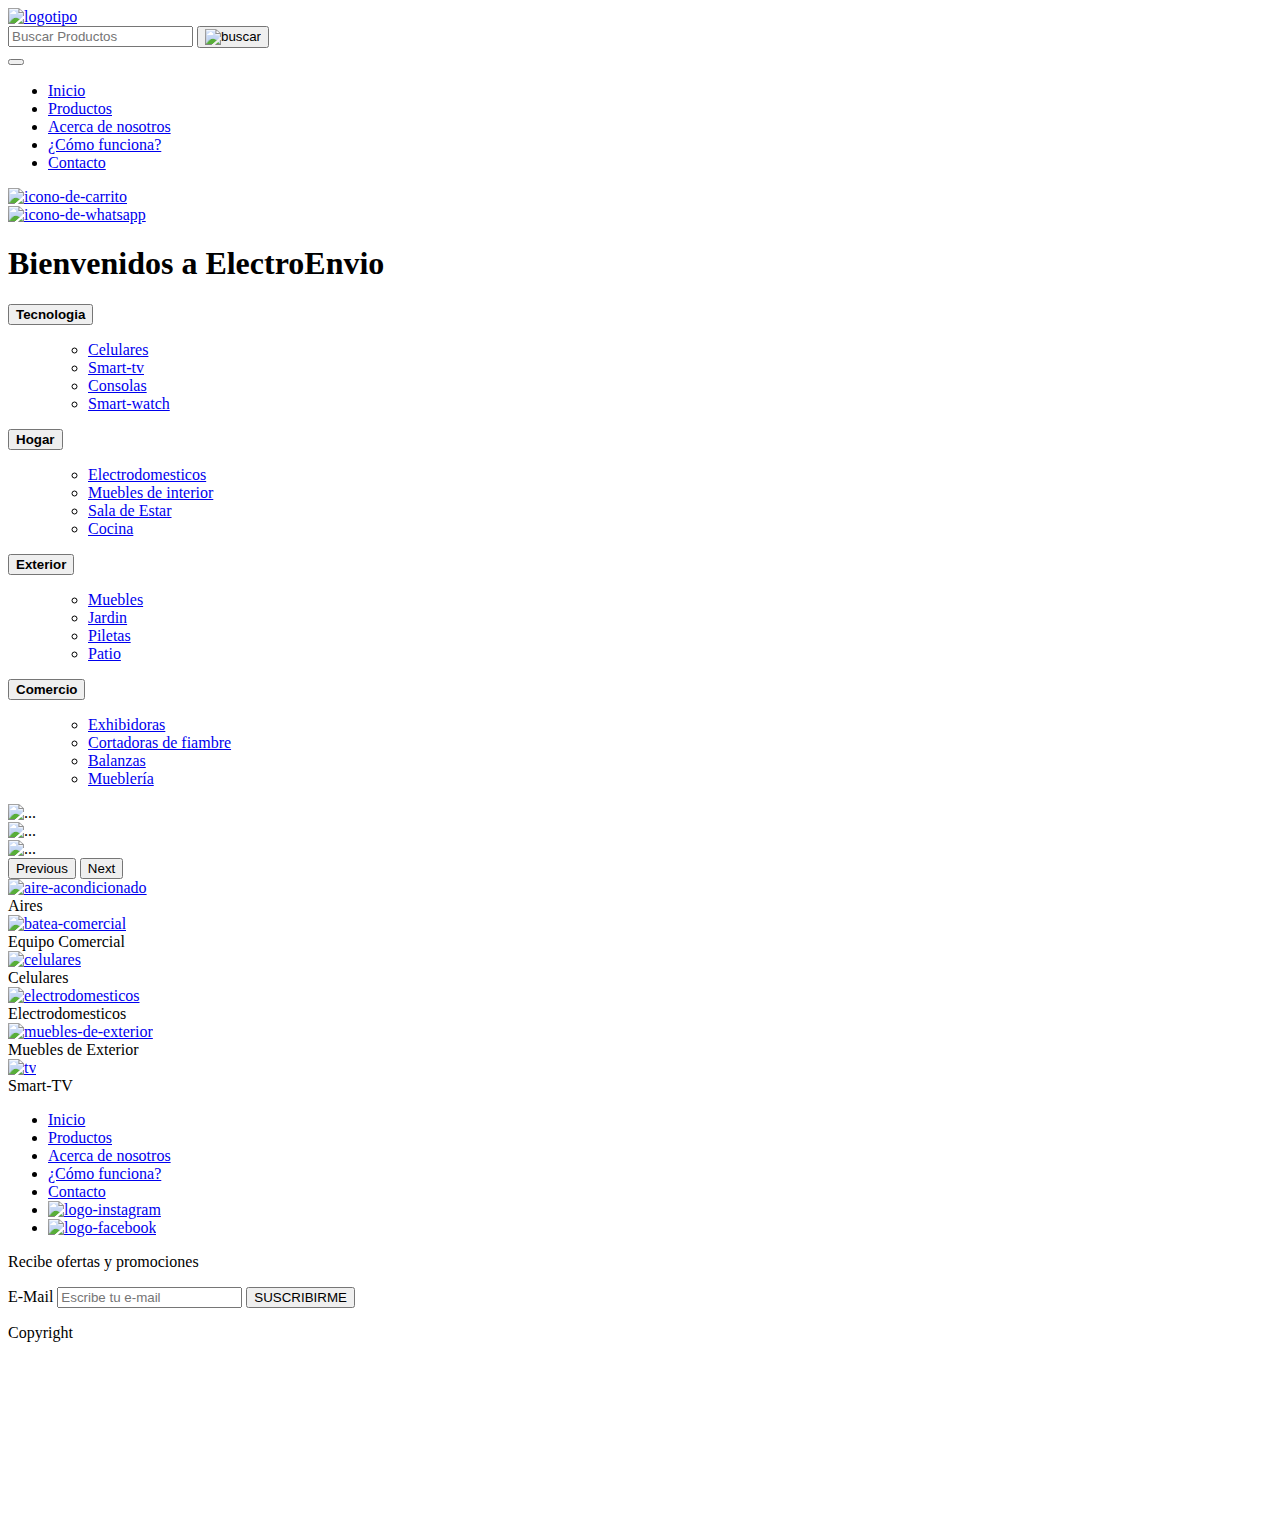
==== index.html @ d1901193 "corregi los titulos" ====
<!DOCTYPE html>
<html lang="es">

<head>
  <meta charset="UTF-8">
  <meta name="viewport" content="width=device-width, initial-scale=1.0">
  <title>ElectroEnvio</title>
  <link rel="icon" href="./imagenes/logo.png">
  <link href="https://cdn.jsdelivr.net/npm/bootstrap@5.3.2/dist/css/bootstrap.min.css" rel="stylesheet"
    integrity="sha384-T3c6CoIi6uLrA9TneNEoa7RxnatzjcDSCmG1MXxSR1GAsXEV/Dwwykc2MPK8M2HN" crossorigin="anonymous">
  <link rel="stylesheet" href="./css/estilo.css">
  <link rel="preconnect" href="https://fonts.googleapis.com">
  <link rel="preconnect" href="https://fonts.gstatic.com" crossorigin>
  <link href="https://fonts.googleapis.com/css2?family=Handlee&family=Shantell+Sans:wght@300&display=swap"
    rel="stylesheet">
  <link rel="preconnect" href="https://fonts.gstatic.com" crossorigin>
  <link href="https://fonts.googleapis.com/css2?family=Dela+Gothic+One&display=swap" rel="stylesheet">
</head>

<body>

  <header>
    <div class="container-fluid m-0 p-0">
      <div class="row">
        <div class="col-lg-2 col-md-12 m-0 p-0 ">
          <a class="logo text-center " href="../index.html">
            <div> <img src="../imagenes/logo.png" alt="logotipo">
            </div>
          </a>
        </div>
        <div class="col-lg-8 col-md-12 m-0 p-0  ">
          <form class="d-flex m-3 bg-light buscador" role="search">
            <input class="form-control " type="search" placeholder="Buscar Productos" aria-label="Search">
            <button class="btn  lupa" type="submit"><img src="./imagenes/lupa.png" alt="buscar"></button>
          </form>
          <nav class="navbar  navbar-expand-md ">
            <button class="navbar-toggler bg-light mx-auto " type="button" data-bs-toggle="collapse"
              data-bs-target="#navbarNav" aria-controls="navbarNav" aria-expanded="false"
              aria-label="Toggle navigation">
              <span class="navbar-toggler-icon"></span>
            </button>
            <div class="collapse  navbar-collapse " id="navbarNav">
              <ul class="navbar-nav mx-auto menu  ">
                <li class="nav-item">
                  <a class="nav-link active" aria-current="page" href="index.html">Inicio</a>
                </li>
                <li class="nav-item">
                  <a class="nav-link" href="./pages/productos.html">Productos</a>
                </li>
                <li class="nav-item">
                  <a class="nav-link" href="./pages/acercadenosotros.html">Acerca de nosotros</a>
                </li>
                <li class="nav-item">
                  <a class="nav-link " href="./pages/comofunciona.html">¿Cómo funciona?</a>
                </li>
                <li class="nav-item">
                  <a class="nav-link " href="./pages/contacto.html">Contacto</a>
                </li>
              </ul>
            </div>
          </nav>
        </div>
        <div class="col-lg-2 col-md-12  m-10 p-0 seccion3  ">
          <div class="cart ">
            <a href="#">
              <img src="./imagenes/carrito.png" alt="icono-de-carrito">
            </a>
          </div>
          <div class="contacto"><a aria-label="Chat on WhatsApp" href="https://wa.me/1124693551">
              <img alt="icono-de-whatsapp" src="./imagenes/WhatsAppButton.png" />
            </a>
          </div>
        </div>

      </div>
    </div>


    </div>


  </header>

  <main>

    <h1 class="text-center">Bienvenidos a ElectroEnvio</h1>
    <section class="container-fluid ">
      <div class="row sombra">
        <aside class="col-lg-2 col-md-12  order-2 order-lg-1 border aside">
          <div class="dropdown-center text-center  ">
            <button class="btn menuLateral dropdown-toggle" type="button" data-bs-toggle="dropdown"
              aria-expanded="false">
              <b>Tecnologia</b>
            </button>

            <ul class="dropdown-menu ">
              <ul class="nav flex-column  ">
                <li class="nav-item mx-auto ">
                  <a class="nav-link" href="#">Celulares</a>
                </li>
                <li class="nav-item mx-auto">
                  <a class="nav-link" href="#">Smart-tv</a>
                </li>
                <li class="nav-item mx-auto">
                  <a class="nav-link" href="#">Consolas</a>
                </li>
                <li class="nav-item mx-auto">
                  <a class="nav-link " href="#">Smart-watch</a>
                </li>
              </ul>
            </ul>

          </div>
          <div class="dropdown-center text-center  ">
            <button class="btn dropdown-toggle" type="button" data-bs-toggle="dropdown" aria-expanded="false">
              <b>Hogar</b>
            </button>

            <ul class="dropdown-menu ">
              <ul class="nav flex-column  ">
                <li class="nav-item mx-auto ">
                  <a class="nav-link" href="#">Electrodomesticos</a>
                </li>
                <li class="nav-item mx-auto">
                  <a class="nav-link" href="#">Muebles de interior</a>
                </li>
                <li class="nav-item mx-auto">
                  <a class="nav-link" href="#">Sala de Estar</a>
                </li>
                <li class="nav-item mx-auto">
                  <a class="nav-link " href="#">Cocina</a>
                </li>
              </ul>
            </ul>

          </div>
          <div class="dropdown-center text-center  ">
            <button class="btn dropdown-toggle" type="button" data-bs-toggle="dropdown" aria-expanded="false">
              <b>Exterior</b>
            </button>

            <ul class="dropdown-menu ">
              <ul class="nav flex-column  ">
                <li class="nav-item mx-auto ">
                  <a class="nav-link" href="#">Muebles</a>
                </li>
                <li class="nav-item mx-auto">
                  <a class="nav-link" href="#">Jardin</a>
                </li>
                <li class="nav-item mx-auto">
                  <a class="nav-link" href="#">Piletas</a>
                </li>
                <li class="nav-item mx-auto">
                  <a class="nav-link " href="#">Patio</a>
                </li>
              </ul>
            </ul>

          </div>
          <div class="dropdown-center text-center  ">
            <button class="btn dropdown-toggle" type="button" data-bs-toggle="dropdown" aria-expanded="false">
              <b>Comercio</b>
            </button>

            <ul class="dropdown-menu ">
              <ul class="nav flex-column  ">
                <li class="nav-item mx-auto ">
                  <a class="nav-link" href="#">Exhibidoras</a>
                </li>
                <li class="nav-item mx-auto">
                  <a class="nav-link" href="#">Cortadoras de fiambre</a>
                </li>
                <li class="nav-item mx-auto">
                  <a class="nav-link" href="#">Balanzas</a>
                </li>
                <li class="nav-item mx-auto">
                  <a class="nav-link " href="#">Mueblería</a>
                </li>
              </ul>
            </ul>

          </div>
        </aside>
        <div class="col-lg-10 col-md-12 order-1 order-lg-2 carrusel ">
          <div id="carouselExampleAutoplaying" class="carousel slide" data-bs-ride="carousel">
            <div class="carousel-inner">
              <div class="carousel-item active">
                <img src="./imagenes/portada-celulares.jpg" class="d-block w-100" alt="...">
              </div>
              <div class="carousel-item">
                <img src="./imagenes/portada-aires.jpg" class="d-block w-100" alt="...">
              </div>
              <div class="carousel-item">
                <img src="./imagenes/portada-smart.jpg" class="d-block w-100" alt="...">
              </div>
            </div>
            <button class="carousel-control-prev" type="button" data-bs-target="#carouselExampleAutoplaying"
              data-bs-slide="prev">
              <span class="carousel-control-prev-icon" aria-hidden="true"></span>
              <span class="visually-hidden">Previous</span>
            </button>
            <button class="carousel-control-next" type="button" data-bs-target="#carouselExampleAutoplaying"
              data-bs-slide="next">
              <span class="carousel-control-next-icon" aria-hidden="true"></span>
              <span class="visually-hidden">Next</span>
            </button>
          </div>

        </div>


      </div>

    </section>
    <section class="galeria text-center">
      <div class="row">
        <div class="col-lg-2 col-md-3 col-6 mb-4">
          <a href="#">
            <img src="./imagenes/aire-acondicionado.jpg" alt="aire-acondicionado" class="img-fluid w-100">
          </a>
          <div class="titulo">Aires</div>
        </div>
        <div class="col-lg-2 col-md-3 col-6 mb-4">
          <a href="#">
            <img src="./imagenes/batea-comercial.png" alt="batea-comercial" class="img-fluid w-100 ">
          </a>
          <div class="titulo">Equipo Comercial</div>
        </div>
        <div class="col-lg-2 col-md-3 col-6 mb-4">
          <a href="#">
            <img src="./imagenes/celulares.avif" alt="celulares" class="img-fluid w-100">
          </a>
          <div class="titulo">Celulares</div>
        </div>
        <div class="col-lg-2 col-md-3 col-6 mb-4">
          <a href="#">
            <img src="./imagenes/electrodomesticos.jpg" alt="electrodomesticos" class="img-fluid w-100">
          </a>
          <div class="titulo">Electrodomesticos</div>
        </div>
        <div class="col-lg-2 col-md-3 col-6 mb-4">
          <a href="#">
            <img src="./imagenes/muebles-de-exterior.jpg" alt="muebles-de-exterior" class="img-fluid w-100">
          </a>
          <div class="titulo">Muebles de Exterior</div>
        </div>
        <div class="col-lg-2 col-md-3 col-6 mb-4">
          <a href="#">
            <img src="./imagenes/tv.webp" alt="tv" class="img-fluid w-100">
          </a>
          <div class="titulo">Smart-TV</div>
        </div>
      </div>
    </section>


  </main>

  <footer>

    <div class="containerFooter ">
      <div class="navegacion">
        <ul class="menufooter">
          <li> <a href="index.html"> Inicio </a></li>
          <li> <a href="./pages/productos.html"> Productos</a></li>
          <li> <a href="./pages/acercadenosotros.html">Acerca de nosotros</a> </li>
          <li> <a href="./pages/comofunciona.html">¿Cómo funciona?</a> </li>
          <li> <a href="./pages/contacto.html"> Contacto </a> </li>
          <li> <a href="https://www.instagram.com/"> <img src="./imagenes/logo-instagram.png" alt="logo-instagram"></a>
          </li>
          <li> <a href="https://www.facebook.com/"> <img src="./imagenes/logo-facebook.png" alt="logo-facebook"></a>
          </li>
        </ul>
      </div>
      <div class="suscripcion">
        <div>
          <p>Recibe ofertas y promociones</p>
        </div>
        <form>
          <label for="mail"> E-Mail </label>
          <input class="emailcampo" type="email" placeholder="Escribe tu e-mail" name="mail" required>
          <input class="button botonFooter " type="submit" value="SUSCRIBIRME">
        </form>
      </div>

      <div class="copyright">
        <p>Copyright</p>
      </div>
      <div class="maps">
        <iframe
          src="https://www.google.com/maps/embed?pb=!1m14!1m12!1m3!1d13143.93430055281!2d-58.5429665!3d-34.55397125!2m3!1f0!2f0!3f0!3m2!1i1024!2i768!4f13.1!5e0!3m2!1ses!2sar!4v1698622508140!5m2!1ses!2sar"
          style="border:0;" allowfullscreen="" loading="lazy" referrerpolicy="no-referrer-when-downgrade"></iframe>
      </div>
    </div>

  </footer>
  <script src="https://cdn.jsdelivr.net/npm/bootstrap@5.3.2/dist/js/bootstrap.bundle.min.js"
    integrity="sha384-C6RzsynM9kWDrMNeT87bh95OGNyZPhcTNXj1NW7RuBCsyN/o0jlpcV8Qyq46cDfL"
    crossorigin="anonymous"></script>



</body>


</html>
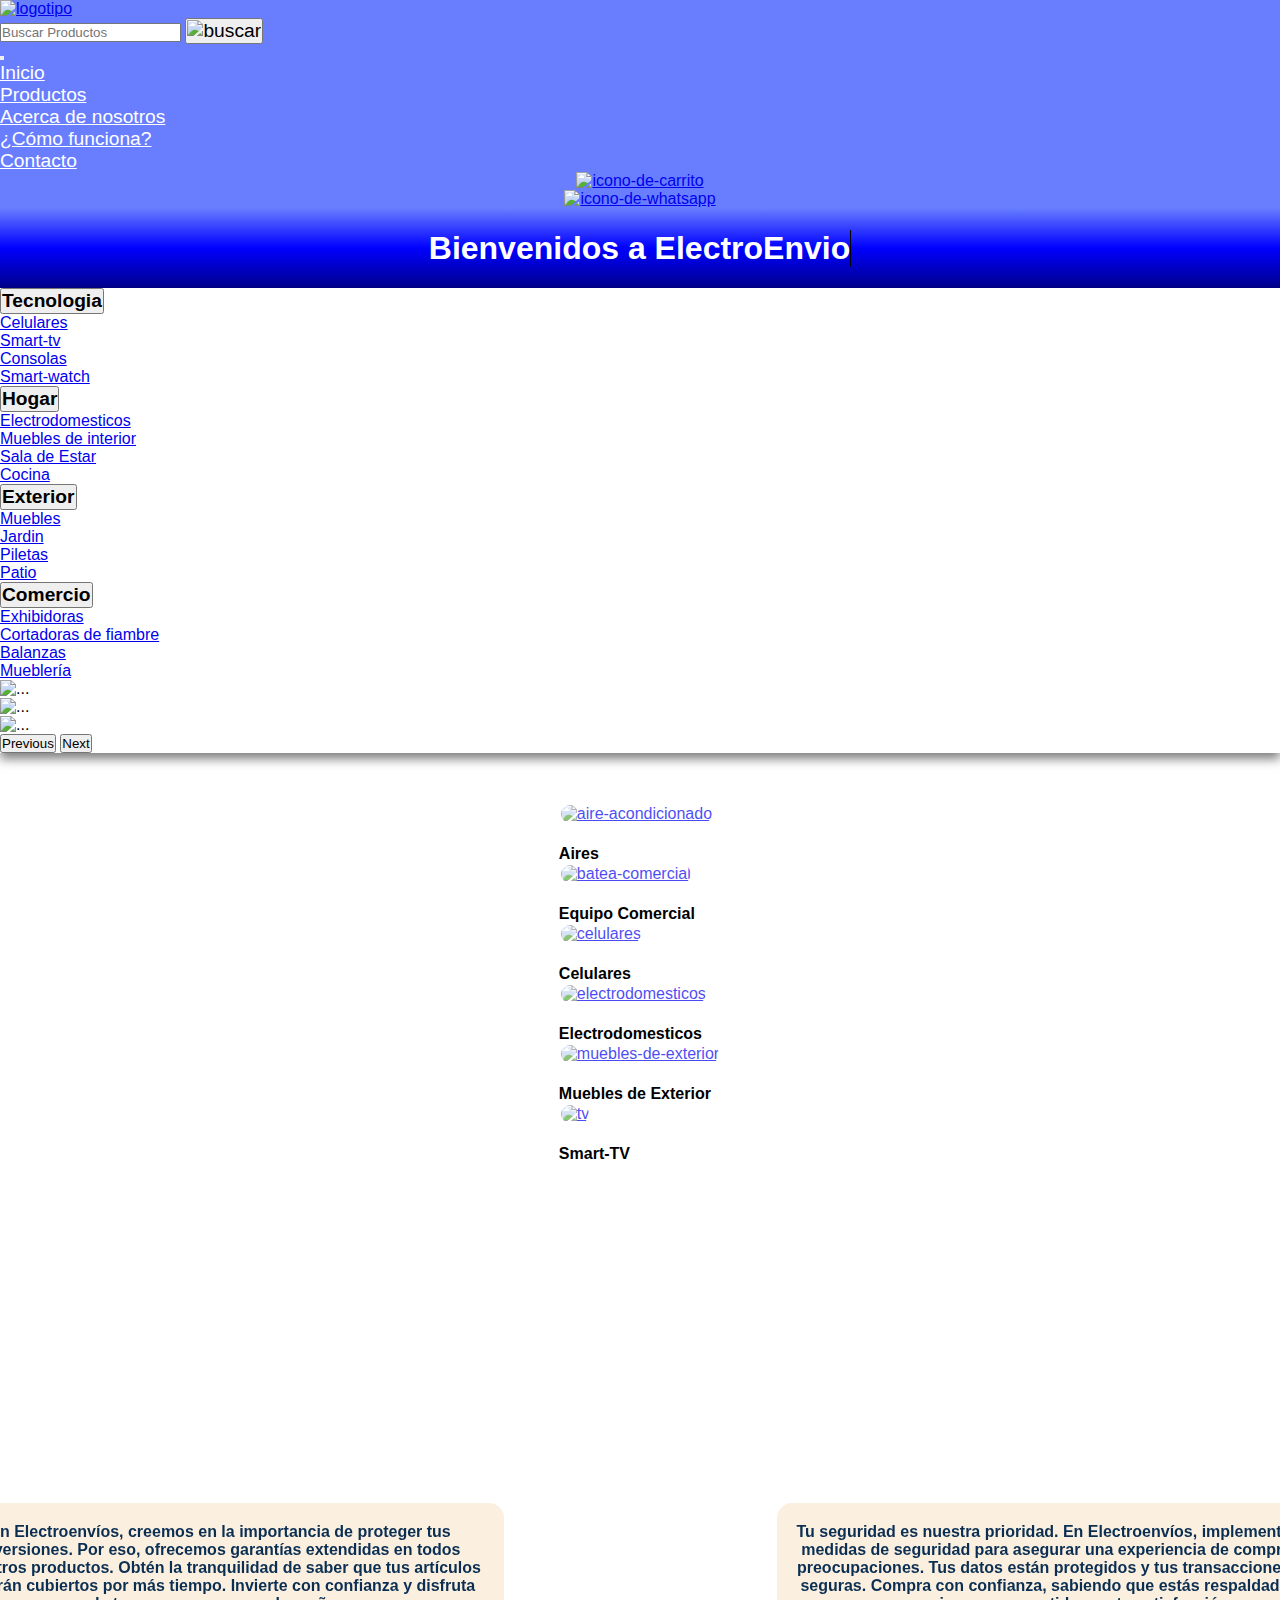
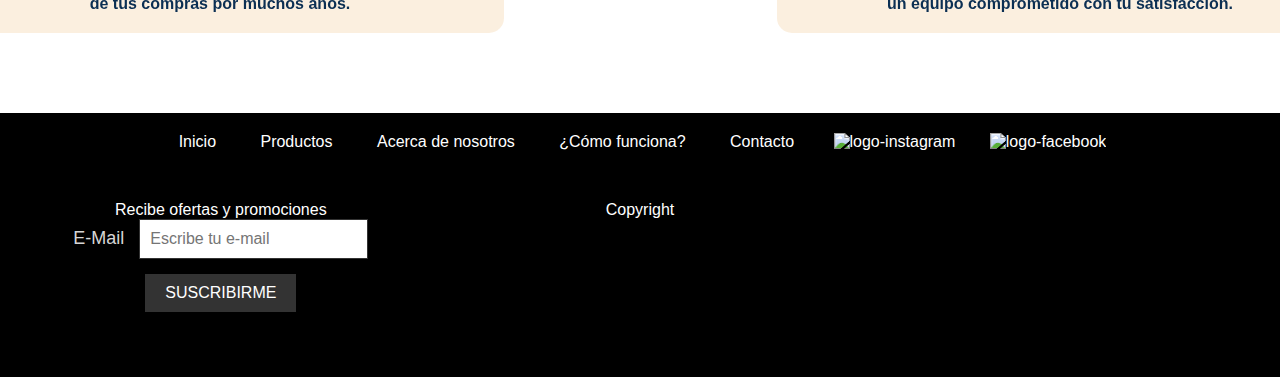
==== commit f4fe5ffb: "Agrego animaciones, transiciones, y gradientes" ====
--- a/index.html
+++ b/index.html
@@ -8,13 +8,15 @@
   <link rel="icon" href="./imagenes/logo.png">
   <link href="https://cdn.jsdelivr.net/npm/bootstrap@5.3.2/dist/css/bootstrap.min.css" rel="stylesheet"
     integrity="sha384-T3c6CoIi6uLrA9TneNEoa7RxnatzjcDSCmG1MXxSR1GAsXEV/Dwwykc2MPK8M2HN" crossorigin="anonymous">
-  <link rel="stylesheet" href="./css/estilo.css">
   <link rel="preconnect" href="https://fonts.googleapis.com">
   <link rel="preconnect" href="https://fonts.gstatic.com" crossorigin>
   <link href="https://fonts.googleapis.com/css2?family=Handlee&family=Shantell+Sans:wght@300&display=swap"
     rel="stylesheet">
   <link rel="preconnect" href="https://fonts.gstatic.com" crossorigin>
   <link href="https://fonts.googleapis.com/css2?family=Dela+Gothic+One&display=swap" rel="stylesheet">
+  <link rel="stylesheet" href="https://cdnjs.cloudflare.com/ajax/libs/animate.css/4.1.1/animate.min.css">
+  <link href="https://unpkg.com/aos@2.3.1/dist/aos.css" rel="stylesheet">
+  <link rel="stylesheet" href="./css/estilo.css">
 </head>
 
 <body>
@@ -24,7 +26,7 @@
       <div class="row">
         <div class="col-lg-2 col-md-12 m-0 p-0 ">
           <a class="logo text-center " href="../index.html">
-            <div> <img src="../imagenes/logo.png" alt="logotipo">
+            <div> <img class="animate__animated animate__lightSpeedInLeft " src="./imagenes/logo.png" alt="logotipo">
             </div>
           </a>
         </div>
@@ -67,7 +69,8 @@
             </a>
           </div>
           <div class="contacto"><a aria-label="Chat on WhatsApp" href="https://wa.me/1124693551">
-              <img alt="icono-de-whatsapp" src="./imagenes/WhatsAppButton.png" />
+              <img class="animate__animated animate__shakeX" alt="icono-de-whatsapp"
+                src="./imagenes/WhatsAppButton.png" />
             </a>
           </div>
         </div>
@@ -82,14 +85,14 @@
   </header>
 
   <main>
-
-    <h1 class="text-center">Bienvenidos a ElectroEnvio</h1>
+    <div class=" titulo-h1 text-center">
+      <h1  id="texto-tipeado">Bienvenidos a ElectroEnvio</h1>
+    </div>
     <section class="container-fluid ">
-      <div class="row sombra">
-        <aside class="col-lg-2 col-md-12  order-2 order-lg-1 border aside">
+      <div class="row sombraCaja">
+        <aside class="col-lg-2 col-md-12  order-2 order-lg-1 border ">
           <div class="dropdown-center text-center  ">
-            <button class="btn menuLateral dropdown-toggle" type="button" data-bs-toggle="dropdown"
-              aria-expanded="false">
+            <button class="btn  dropdown-toggle" type="button" data-bs-toggle="dropdown" aria-expanded="false">
               <b>Tecnologia</b>
             </button>
 
@@ -181,7 +184,7 @@
 
           </div>
         </aside>
-        <div class="col-lg-10 col-md-12 order-1 order-lg-2 carrusel ">
+        <div class="col-lg-10 col-md-12 order-1 order-lg-2 ">
           <div id="carouselExampleAutoplaying" class="carousel slide" data-bs-ride="carousel">
             <div class="carousel-inner">
               <div class="carousel-item active">
@@ -253,6 +256,46 @@
       </div>
     </section>
 
+    <section class="image-section">
+      <div class="image-box box1"  data-aos="flip-left" data-aos-easing="ease-out-cubic" data-aos-duration="2000">
+        <div class="cajaTexto" > 
+          <p>
+            Comprar productos online nunca fue tan fácil. Nuestra plataforma te brinda la comodidad de explorar y
+            adquirir
+            lo que necesitas desde la comodidad de tu hogar. Olvídate de largas filas y horarios ajustados. ¡Haz clic y
+            recibe tus productos en la puerta de tu casa!</p>
+        </div>
+      </div>
+      <div class="image-box box2" data-aos="flip-right" data-aos-easing="ease-out-cubic" data-aos-duration="2500">
+        <div class="cajaTexto">
+          <p>En Electroenvíos, nos enorgullece ofrecer productos de la más alta calidad en tecnología, hogar y
+            electrónicos. Desde dispositivos tecnológicos innovadores hasta electrodomésticos para el hogar,
+            garantizamos
+            excelencia en cada compra. Descubre la diferencia de Electroenvíos.</p>
+        </div>
+      </div>
+      <div class="image-box box3" data-aos="fade-right" data-aos-duration="3000" >
+        <div class="cajaTexto">
+          <p>En Electroenvíos, creemos en la importancia de proteger tus inversiones. Por eso, ofrecemos garantías
+            extendidas en todos nuestros productos. Obtén la tranquilidad de saber que tus artículos estarán cubiertos
+            por
+            más tiempo. Invierte con confianza y disfruta de tus compras por muchos años.</p>
+        </div>
+      </div>
+      <div class="image-box box4" data-aos="fade-left" data-aos-duration="3000">
+        <div class="cajaTexto">
+          <p>Tu seguridad es nuestra prioridad. En Electroenvíos, implementamos medidas de seguridad para asegurar una
+            experiencia de compra sin preocupaciones. Tus datos están protegidos y tus transacciones son seguras. Compra
+            con confianza, sabiendo que estás respaldado por un equipo comprometido con tu satisfacción.
+
+          </p>
+        </div>
+      </div>
+    </section>
+
+
+
+
 
   </main>
 
@@ -279,7 +322,7 @@
         <form>
           <label for="mail"> E-Mail </label>
           <input class="emailcampo" type="email" placeholder="Escribe tu e-mail" name="mail" required>
-          <input class="button botonFooter " type="submit" value="SUSCRIBIRME">
+          <input class="button" type="submit" value="SUSCRIBIRME">
         </form>
       </div>
 
@@ -294,9 +337,14 @@
     </div>
 
   </footer>
+  <script src="https://unpkg.com/aos@2.3.1/dist/aos.js"></script>
   <script src="https://cdn.jsdelivr.net/npm/bootstrap@5.3.2/dist/js/bootstrap.bundle.min.js"
     integrity="sha384-C6RzsynM9kWDrMNeT87bh95OGNyZPhcTNXj1NW7RuBCsyN/o0jlpcV8Qyq46cDfL"
     crossorigin="anonymous"></script>
+  <script>
+    AOS.init();
+  </script>
+
 
 
 
--- a/css/estilo.css
+++ b/css/estilo.css
@@ -0,0 +1,810 @@
+@charset "UTF-8";
+@keyframes typing {
+  from {
+    width: 0;
+  }
+  to {
+    width: 100%;
+  }
+}
+header {
+  background-color: #687EFF;
+  width: 100%;
+}
+header .logo img {
+  width: 8rem;
+}
+header .buscador {
+  border-radius: 20px;
+}
+header .buscador .lupa img {
+  width: 2rem;
+}
+header .buscador .lupa img:hover {
+  opacity: 0.5;
+}
+header .menu a {
+  color: white;
+  text-align: center;
+  font-size: 1.2rem;
+  transition: all 1s;
+}
+header .menu a:hover {
+  font-size: 1.3rem;
+  color: #252525;
+  background-color: #6ea1ff;
+  border-radius: 10px;
+}
+header .menu a:active {
+  color: #ffffff;
+  font-size: 1.3rem;
+}
+header .seccion3 {
+  align-items: center;
+  display: grid;
+  grid-template-columns: 1fr;
+  grid-template-rows: 1fr 1fr;
+  grid-auto-columns: 1fr;
+  grid-auto-flow: row;
+  grid-template-areas: "cart cart " "contacto contacto";
+}
+header .seccion3 .cart {
+  grid-area: cart;
+  justify-self: center;
+}
+header .seccion3 .cart img {
+  width: 25px;
+}
+header .seccion3 .contacto {
+  grid-area: contacto;
+  justify-self: center;
+}
+header .seccion3 .contacto img {
+  width: 8rem;
+}
+
+* {
+  margin: 0;
+  padding: 0;
+  box-sizing: border-box;
+  font-family: Arial, Helvetica, sans-serif;
+}
+
+body {
+  background-color: rgb(255, 255, 255);
+}
+
+.titulo-h1 {
+  display: flex;
+  justify-content: center;
+  align-items: center;
+  background: linear-gradient(to bottom, #687EFF, blue, darkblue);
+  height: 80px;
+}
+.titulo-h1 h1 {
+  color: rgb(255, 255, 255);
+  font-family: Verdana, Geneva, Tahoma, sans-serif, bold;
+}
+
+h2 {
+  font-family: "Dela Gothic One", cursive;
+  text-align: center;
+  font-size: 2.5rem;
+  color: #333;
+  font-weight: 100;
+}
+
+footer {
+  background-color: #000;
+  color: #fff;
+  text-align: center;
+}
+
+#texto-tipeado {
+  overflow: hidden;
+  border-right: 1px solid black;
+  white-space: nowrap;
+  margin: 0 auto;
+  animation: typing 5s steps(40) infinite;
+}
+
+.sombraCaja {
+  box-shadow: 0 6px 10px 0 rgba(0, 0, 0, 0.5);
+}
+
+/* aside*/
+.btn {
+  font-size: 1.2rem;
+}
+.btn:active {
+  font-size: 1.3rem;
+}
+
+.galeria {
+  display: flex;
+  flex-direction: row;
+  flex-wrap: nowrap;
+  justify-content: space-evenly;
+  overflow: hidden;
+  margin-top: 50px;
+}
+.galeria img {
+  width: 100x;
+  height: 100px;
+  border: 2px double rgb(255, 255, 255);
+  border-radius: 22px;
+  opacity: 0.7;
+  transition: all 1s;
+}
+.galeria img:hover {
+  width: 200px;
+  opacity: 1;
+  border-radius: 22px;
+  border: solid rgb(104, 104, 104) 2px;
+}
+.galeria .titulo {
+  font-weight: bold;
+  padding-top: 20px;
+}
+
+.image-box {
+  width: 100%;
+  height: 250px;
+  margin: 5px;
+  margin-bottom: 20px;
+}
+.image-box.box1 {
+  background-image: url("/imagenes/fondotcno1.jpeg");
+  background-size: cover;
+  background-position: center;
+  opacity: 1;
+  border-radius: 20px;
+}
+.image-box.box2 {
+  background-image: url("/imagenes/fondotcno2.jpeg");
+  background-size: cover;
+  background-position: center;
+  opacity: 1;
+  border-radius: 20px;
+}
+.image-box.box3 {
+  background-image: url("/imagenes/fondotcno3.jpeg");
+  background-size: cover;
+  background-position: center;
+  opacity: 1;
+  border-radius: 20px;
+}
+.image-box.box4 {
+  background-image: url("/imagenes/fondotcno4.jpeg");
+  background-size: cover;
+  background-position: center;
+  opacity: 1;
+  border-radius: 20px;
+}
+.image-box .cajaTexto {
+  display: flex;
+  justify-content: center;
+  align-items: center;
+  height: 100%;
+}
+.image-box .cajaTexto p {
+  background-color: rgba(250, 235, 215, 0.8);
+  text-align: center;
+  border-radius: 15px;
+  margin: 0;
+  width: 90%;
+  padding: 20px;
+  color: rgb(11, 47, 83);
+  font-family: "Arial", sans-serif;
+  font-size: 16px;
+  font-weight: bold;
+}
+@media (max-width: 767px) {
+  .image-box .cajaTexto {
+    font-size: 10px;
+    padding: 15px;
+  }
+}
+@media (min-width: 768px) and (max-width: 1023px) {
+  .image-box .cajaTexto {
+    font-size: 15px;
+    padding: 18px;
+  }
+}
+
+@media (min-width: 768px) {
+  .image-section {
+    display: flex;
+    flex-wrap: wrap;
+    justify-content: space-between;
+  }
+  .image-section .image-box {
+    width: calc(50% - 10px);
+  }
+}
+.dejanosUnComentario {
+  padding-top: 75px;
+  padding-bottom: 75px;
+  background-color: #818FB4;
+  text-align: center;
+  font-size: 20px;
+}
+.dejanosUnComentario h2 {
+  font-family: "Trebuchet MS", "Lucida Sans Unicode", "Lucida Grande", "Lucida Sans", Arial, sans-serif;
+  padding-bottom: 50px;
+  color: white;
+}
+.dejanosUnComentario .emailcampo, .dejanosUnComentario .formCampos input,
+.dejanosUnComentario .formCampos select,
+.dejanosUnComentario .formCampos textarea {
+  width: 100%;
+  box-sizing: border-box;
+  padding: 8px;
+  border: 1px solid #ccc;
+  background-color: #ffffff;
+  margin-top: 5px;
+}
+.dejanosUnComentario .buttonForm, .dejanosUnComentario .formCampos .botones input[type=submit], .dejanosUnComentario .formCampos .botones input[type=reset] {
+  width: 48%;
+  background-color: #3498db;
+  color: #ffffff;
+  padding: 8px;
+  border: none;
+  border-radius: 3px;
+  cursor: pointer;
+  transition: background-color 0.3s;
+}
+.dejanosUnComentario .buttonForm:hover, .dejanosUnComentario .formCampos .botones input[type=submit]:hover, .dejanosUnComentario .formCampos .botones input[type=reset]:hover {
+  background-color: #2c3e50;
+}
+.dejanosUnComentario .formCampos {
+  max-width: 400px;
+  margin: 20px auto;
+  padding: 20px;
+  background-color: #f4f4f4;
+  border-radius: 5px;
+  box-shadow: 0 0 10px rgba(0, 0, 0, 0.1);
+}
+.dejanosUnComentario .formCampos div {
+  margin-bottom: 15px;
+}
+.dejanosUnComentario .formCampos div label {
+  color: #333;
+}
+.dejanosUnComentario .formCampos select {
+  cursor: pointer;
+}
+.dejanosUnComentario .formCampos textarea {
+  resize: vertical;
+}
+.dejanosUnComentario .formCampos .sexos label {
+  margin-bottom: 20px;
+}
+.dejanosUnComentario .formCampos .sexos .radio-group {
+  display: flex;
+  flex-direction: column;
+  line-height: 50px;
+}
+.dejanosUnComentario .formCampos .botones {
+  display: flex;
+  justify-content: space-between;
+}
+.dejanosUnComentario .formCampos .botones input[type=reset] {
+  background-color: #e74c3c;
+}
+.containerTienda {
+  display: grid;
+  grid-template-columns: repeat(5, 1fr);
+  gap: 15px;
+}
+.containerTienda .item {
+  border: 1px solid #727272;
+  text-align: center;
+  overflow: hidden;
+  position: relative;
+  box-shadow: 0 6px 10px 0 rgba(0, 0, 0, 0.5);
+}
+.containerTienda .item a {
+  text-decoration: none;
+}
+.containerTienda .item img {
+  width: 100%;
+  height: auto;
+  object-fit: cover;
+}
+.containerTienda .item .texto {
+  background-color: rgba(226, 226, 226, 0.377);
+  padding: 5px;
+  text-align: center;
+  position: absolute;
+  bottom: 0;
+  left: 0;
+  right: 0;
+}
+.containerTienda .item .texto .descripcion {
+  background-color: rgba(133, 196, 255, 0.4117647059);
+  font-size: 15px;
+  color: #141414;
+  font-weight: bold;
+}
+.containerTienda .item .texto .precio {
+  font-size: 18px;
+  font-weight: bold;
+  color: #000d80;
+}
+.containerTienda .item .texto .añadirAlCarrito {
+  display: inline-block;
+}
+.containerTienda .item .texto .añadirAlCarrito .botonCarrito {
+  display: block;
+  margin-top: 5px;
+  background-color: hsla(204, 100%, 60%, 0.882);
+  color: #ffffff;
+  border: none;
+  border-radius: 15px;
+  padding: 5px 10px;
+  cursor: pointer;
+  font-size: 14px;
+  font-weight: bold;
+  transition: background-color 0.3s;
+}
+.containerTienda .item .texto .añadirAlCarrito .botonCarrito:hover {
+  background-color: #0004ff;
+}
+.containerTienda .item .texto .añadirAlCarrito .botonCarrito:active {
+  font-size: 1.3rem;
+}
+
+.page-item a {
+  color: white;
+  background-color: #141414;
+}
+.page-item a:active {
+  font-size: 1.3rem;
+}
+
+.tituloComoFunciona {
+  animation-duration: 3s;
+  animation-iteration-count: infinite;
+  animation-name: aparece;
+}
+
+@keyframes aparece {
+  0% {
+    opacity: 0;
+  }
+  50% {
+    opacity: 0.5;
+  }
+  100% {
+    opacity: 1;
+  }
+}
+.articulo {
+  margin: 20px;
+}
+.articulo img {
+  max-width: 300px;
+  width: 300px;
+  height: 300px;
+}
+.articulo .contenido-del-articulo {
+  line-height: 30px;
+  text-align: start;
+  flex: 1;
+  padding: 20px;
+  margin-right: 20px;
+  border: 1px solid;
+  box-shadow: 0 6px 10px 0 rgba(0, 0, 0, 0.5);
+}
+.articulo .contenido-del-articulo::first-letter {
+  font-size: 150%;
+  font-weight: bold;
+}
+
+.container {
+  padding-top: 100px;
+  display: flex;
+  justify-content: center;
+}
+.container .row {
+  justify-content: center;
+}
+.container .row .caja-con-imagen-imagen1 {
+  width: 250px;
+  height: 200px;
+  margin: 10px;
+}
+.container .row .caja-con-imagen-imagen1 img {
+  width: 100%;
+}
+.container .row .caja-con-imagen-imagen2 {
+  width: 250px;
+  height: 200px;
+  margin: 10px;
+}
+.container .row .caja-con-imagen-imagen2 img {
+  width: 100%;
+}
+.container .row .caja-con-imagen-imagen3 {
+  width: 250px;
+  height: 200px;
+  margin: 10px;
+}
+.container .row .caja-con-imagen-imagen3 img {
+  width: 100%;
+}
+.container .row .caja-con-imagen-imagen4 {
+  width: 250px;
+  height: 200px;
+  margin: 10px;
+}
+.container .row .caja-con-imagen-imagen4 img {
+  width: 100%;
+}
+
+.estilo-acercade {
+  background-color: #ffffff;
+  padding: 20px;
+  border-radius: 10px;
+  box-shadow: 0 6px 10px 0 rgba(0, 0, 0, 0.5);
+  max-width: 800px;
+  margin: 0 auto;
+}
+.estilo-acercade h2 {
+  font-size: 40px;
+  color: #333;
+}
+.estilo-acercade p {
+  font-size: 16px;
+  color: #666;
+  line-height: 1.5;
+}
+
+.contenedor-cajas-acerca-de {
+  display: grid;
+  display: grid;
+  justify-content: center;
+  text-align: center;
+  grid-auto-columns: 1fr;
+  grid-template-columns: 1fr 1fr 1fr 1fr;
+  grid-template-rows: 1fr;
+  gap: 0px 20px;
+  grid-template-areas: "caja-acercade-1 caja-acercade-2 caja-acercade-3 caja-acercade-4";
+  width: 100%;
+  margin-bottom: 5rem;
+}
+.contenedor-cajas-acerca-de .caja-acercade-1 {
+  width: 15rem;
+  height: 13rem;
+  margin: 10px;
+  background-color: #ffffff;
+  border-radius: 15px;
+  justify-self: center;
+  grid-area: auto;
+}
+.contenedor-cajas-acerca-de .caja-acercade-1 img {
+  border-radius: 20px;
+  margin-bottom: 10px;
+  width: 85%;
+  height: 90%;
+}
+.contenedor-cajas-acerca-de .caja-acercade-1 span {
+  font-size: 1.3rem;
+  color: rgb(78, 78, 78) bold;
+}
+.contenedor-cajas-acerca-de .caja-acercade-2 {
+  width: 15rem;
+  height: 13rem;
+  margin: 10px;
+  background-color: #ffffff;
+  border-radius: 15px;
+  justify-self: center;
+  grid-area: auto;
+}
+.contenedor-cajas-acerca-de .caja-acercade-2 img {
+  border-radius: 20px;
+  margin-bottom: 10px;
+  width: 85%;
+  height: 90%;
+}
+.contenedor-cajas-acerca-de .caja-acercade-2 span {
+  font-size: 1.3rem;
+  color: rgb(78, 78, 78) bold;
+}
+.contenedor-cajas-acerca-de .caja-acercade-3 {
+  width: 15rem;
+  height: 13rem;
+  margin: 10px;
+  background-color: #ffffff;
+  border-radius: 15px;
+  justify-self: center;
+  grid-area: auto;
+}
+.contenedor-cajas-acerca-de .caja-acercade-3 img {
+  border-radius: 20px;
+  margin-bottom: 10px;
+  width: 85%;
+  height: 90%;
+}
+.contenedor-cajas-acerca-de .caja-acercade-3 span {
+  font-size: 1.3rem;
+  color: rgb(78, 78, 78) bold;
+}
+.contenedor-cajas-acerca-de .caja-acercade-4 {
+  width: 15rem;
+  height: 13rem;
+  margin: 10px;
+  background-color: #ffffff;
+  border-radius: 15px;
+  justify-self: center;
+  grid-area: auto;
+}
+.contenedor-cajas-acerca-de .caja-acercade-4 img {
+  border-radius: 20px;
+  margin-bottom: 10px;
+  width: 85%;
+  height: 90%;
+}
+.contenedor-cajas-acerca-de .caja-acercade-4 span {
+  font-size: 1.3rem;
+  color: rgb(78, 78, 78) bold;
+}
+
+.containerFooter {
+  display: grid;
+  grid-template-columns: 1fr 1fr 1fr;
+  grid-template-rows: 1fr 1fr 1fr;
+  grid-auto-columns: 1fr;
+  grid-auto-flow: row;
+  grid-template-areas: "navegacion navegacion navegacion" "suscripcion copyright maps" "suscripcion copyright maps";
+  width: 100%;
+}
+.containerFooter .navegacion {
+  grid-area: navegacion;
+  display: flex;
+  justify-content: center;
+}
+.containerFooter .navegacion .menufooter {
+  margin-top: 20px;
+  padding-bottom: 50px;
+}
+.containerFooter .navegacion .menufooter li {
+  display: inline;
+  margin: 10px;
+  padding: 10px;
+  border-radius: 10px;
+}
+.containerFooter .navegacion .menufooter li a {
+  text-decoration: none;
+  color: #fff;
+}
+.containerFooter .navegacion .menufooter li a img {
+  width: 25px;
+  margin: -5px;
+}
+.containerFooter .navegacion .menufooter li:hover {
+  background-color: rgb(105, 105, 105);
+}
+.containerFooter .navegacion .menufooter li:active {
+  font-size: 1.3rem;
+}
+.containerFooter .suscripcion {
+  grid-area: suscripcion;
+  padding-left: 15px;
+}
+.containerFooter .suscripcion form {
+  text-align: center;
+}
+.containerFooter .suscripcion form label {
+  font-size: 18px;
+  color: #d6d6d6;
+  margin-right: 10px;
+}
+.containerFooter .suscripcion form .emailcampo {
+  font-size: 16px;
+  padding: 10px;
+  border: 1px solid #333;
+  margin-bottom: 15px;
+}
+.containerFooter .suscripcion form .button {
+  background-color: #333;
+  color: #fff;
+  font-size: 16px;
+  padding: 10px 20px;
+  border: none;
+  cursor: pointer;
+}
+.containerFooter .suscripcion form .button:hover {
+  background-color: #555;
+}
+.containerFooter .copyright {
+  grid-area: copyright;
+}
+.containerFooter .maps {
+  grid-area: maps;
+  justify-self: end;
+}
+.containerFooter .maps iframe {
+  grid-area: maps;
+  width: 10rem;
+  height: 10 rem;
+  margin-right: 20px;
+}
+
+@media screen and (max-width: 768px) {
+  /*media para el header*/
+  .seccion3 {
+    /*para la seccion del header*/
+    width: 100%;
+    grid-template-columns: 1fr 1fr;
+    grid-template-rows: 1fr;
+    grid-auto-columns: 1fr;
+    grid-auto-flow: row;
+    grid-template-areas: "cart contacto";
+  }
+  .seccion3 .cart {
+    justify-self: end;
+    margin-right: 5px;
+  }
+  .seccion3 .cart img {
+    margin: 10px;
+  }
+  .seccion3 .contacto {
+    justify-self: start;
+    margin-left: 5px;
+  }
+  /*media 768px para la main de inicio*/
+  .galeria img {
+    opacity: 1;
+  }
+  .item {
+    border: 10px solid #727272;
+    text-align: center;
+    overflow: hidden;
+    position: relative;
+    box-shadow: 0 6px 10px 0 rgba(0, 0, 0, 0.5);
+  }
+  .item a {
+    text-decoration: none;
+  }
+  .item img {
+    width: 100%;
+    height: auto;
+    object-fit: cover;
+  }
+  /*media para el footer*/
+  .containerFooter {
+    grid-template-columns: 1fr;
+    grid-template-rows: 1fr;
+    grid-template-areas: "navegacion " "suscripcion " "copyright  " "maps ";
+    width: 100%;
+    row-gap: 30px;
+  }
+  .containerFooter .navegacion {
+    font-size: 17px;
+    padding-bottom: 20px;
+  }
+  .containerFooter .navegacion .menufooter {
+    width: 80%;
+    padding: 15px;
+  }
+  .containerFooter .navegacion .menufooter li {
+    line-height: 50px;
+  }
+  .containerFooter .maps {
+    justify-self: center;
+    padding-bottom: 20px;
+  }
+  .containerFooter .maps iframe {
+    width: 40rem;
+    height: 6rem;
+  }
+  /*media de la main de contacto*/
+  label {
+    font-size: 20px;
+  }
+  label .emailcampo {
+    font-size: 15px;
+  }
+  /*media para la pagina de Acerca de nosotros*/
+  .contenedor-cajas-acerca-de {
+    grid-auto-columns: 1fr;
+    grid-template-columns: 1fr 1fr;
+    grid-template-rows: 1fr 1fr;
+    grid-template-areas: "caja-acercade-1 caja-acercade-2" "caja-acercade-3 caja-acercade-4";
+    width: 100%;
+    margin-bottom: 5rem;
+  }
+}
+@media screen and (max-width: 480px) {
+  /*media del header*/
+  .cart {
+    justify-self: self-start;
+    margin-left: 10px;
+  }
+  .contacto {
+    justify-self: end;
+    margin-right: 10px;
+  }
+  .logo img {
+    width: 6rem;
+  }
+  .buscador {
+    border-radius: 20px;
+  }
+  /*media de la pagina de productos*/
+  .containerTienda {
+    grid-template-columns: repeat(2, 1fr);
+  }
+  /*media para la pagina de Acerca de nosotros*/
+  .contenedor-cajas-acerca-de {
+    grid-auto-columns: 1fr;
+    grid-template-columns: 1fr;
+    grid-template-rows: 1fr;
+    grid-template-areas: "caja-acercade-1" "caja-acercade-2" "caja-acercade-3" "caja-acercade-4";
+    width: 100%;
+    margin-bottom: 5rem;
+  }
+  /*media del footer*/
+  .containerFooter {
+    /*cambio las columnas y filas del footer*/
+    grid-template-columns: 1fr;
+    grid-template-rows: 1fr;
+    justify-content: center;
+    grid-template-areas: "navegacion " "suscripcion" "copyright" " maps";
+  }
+  .containerFooter .navegacion {
+    font-size: 17px;
+    padding-bottom: 20px;
+  }
+  .containerFooter .navegacion .menufooter {
+    width: 80%;
+    padding: 15px;
+  }
+  .containerFooter .navegacion .menufooter li {
+    line-height: 50px;
+  }
+  .containerFooter form {
+    display: flex;
+    flex-direction: column;
+    align-items: center;
+    text-align: center;
+    width: 28rem;
+  }
+  .containerFooter form label {
+    font-size: 15px;
+    align-self: center;
+  }
+  .containerFooter form .emailcampo {
+    width: 15rem;
+    font-size: 10px;
+    padding: 10px;
+    margin-bottom: 30px;
+  }
+  .containerFooter form .button {
+    width: 10rem;
+  }
+  .containerFooter .maps iframe {
+    display: block;
+    margin: 0 auto;
+    width: 18rem;
+    height: 8rem;
+  }
+  /*media de la main de como funciona*/
+  .tituloComoFunciona h2 {
+    /*achico la letra de la pagina de "como funciona"*/
+    font-size: 25px;
+  }
+  .articulo img {
+    width: 10rem;
+    height: 10rem;
+  }
+  /*media de la main de contacto*/
+  .formulario h2 {
+    /*achico la letra de la pagina de contacto*/
+    font-size: 25px;
+  }
+}
+
+/*# sourceMappingURL=estilo.css.map */
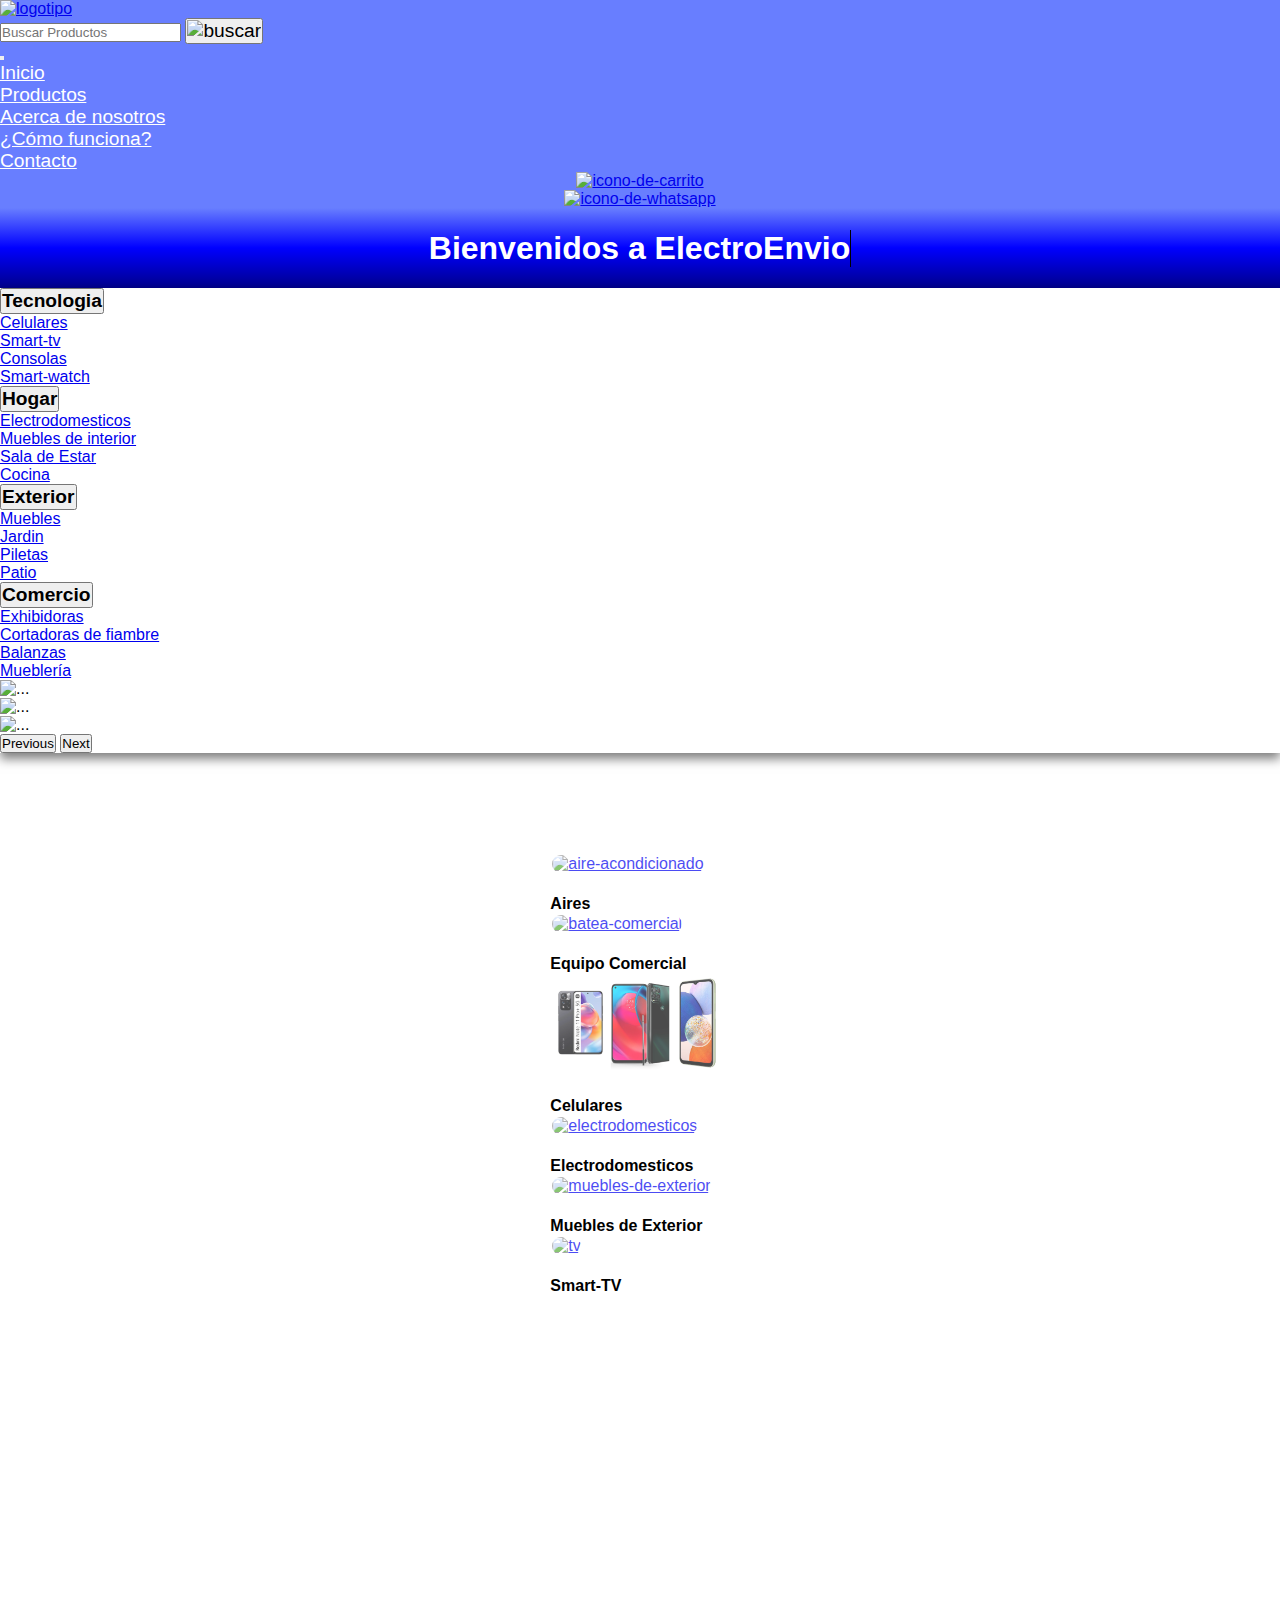
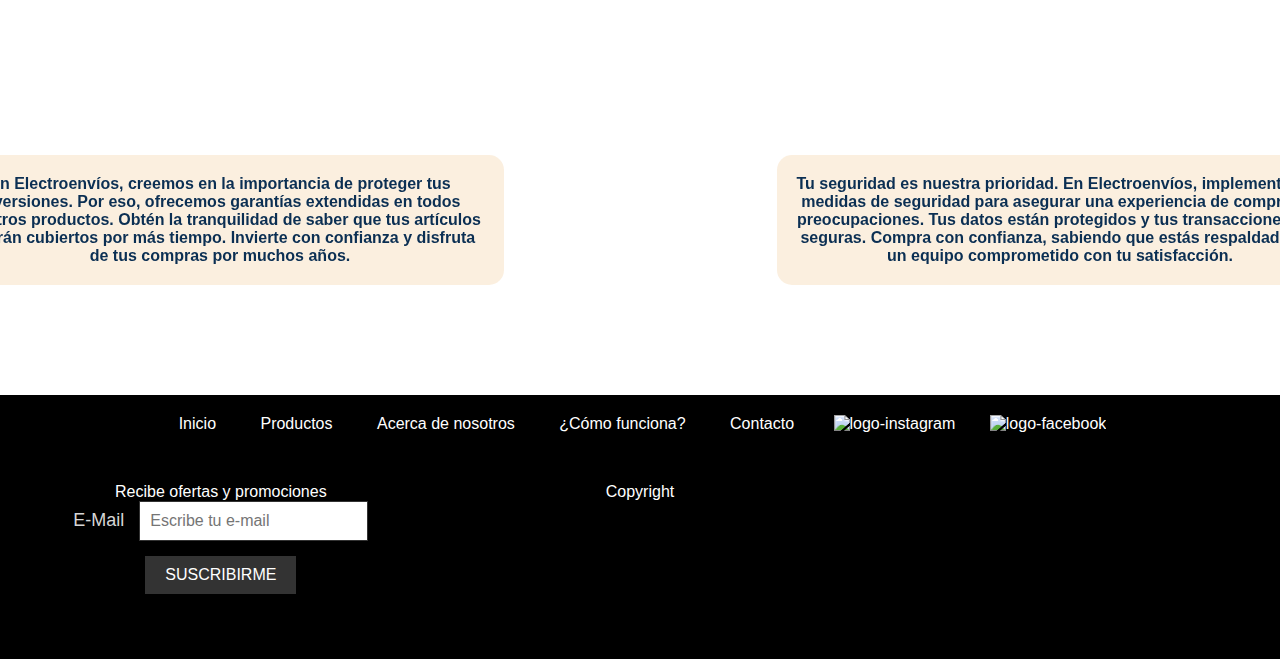
==== commit 78a9486e: "corrijo  rutas de imagenes" ====
--- a/index.html
+++ b/index.html
@@ -5,6 +5,7 @@
   <meta charset="UTF-8">
   <meta name="viewport" content="width=device-width, initial-scale=1.0">
   <title>ElectroEnvio</title>
+  <meta name="description" content=" Explora nuestra tienda en línea para encontrar lo último en electrodomésticos, productos electrónicos y equipamiento comercial. Calidad, variedad y conveniencia en cada compra. ">
   <link rel="icon" href="./imagenes/logo.png">
   <link href="https://cdn.jsdelivr.net/npm/bootstrap@5.3.2/dist/css/bootstrap.min.css" rel="stylesheet"
     integrity="sha384-T3c6CoIi6uLrA9TneNEoa7RxnatzjcDSCmG1MXxSR1GAsXEV/Dwwykc2MPK8M2HN" crossorigin="anonymous">
@@ -231,7 +232,7 @@
         </div>
         <div class="col-lg-2 col-md-3 col-6 mb-4">
           <a href="#">
-            <img src="./imagenes/celulares.avif" alt="celulares" class="img-fluid w-100">
+            <img src="./imagenes/celulares.jpg" alt="celulares" class="img-fluid w-100">
           </a>
           <div class="titulo">Celulares</div>
         </div>
--- a/css/estilo.css
+++ b/css/estilo.css
@@ -126,7 +126,7 @@
   flex-wrap: nowrap;
   justify-content: space-evenly;
   overflow: hidden;
-  margin-top: 50px;
+  margin-top: 100px;
 }
 .galeria img {
   width: 100x;
@@ -151,31 +151,32 @@
   width: 100%;
   height: 250px;
   margin: 5px;
-  margin-bottom: 20px;
+  margin-bottom: 50px;
+  margin-top: 50px;
 }
 .image-box.box1 {
-  background-image: url("/imagenes/fondotcno1.jpeg");
+  background-image: url("./imagenes/fondotcno1.jpeg");
   background-size: cover;
   background-position: center;
   opacity: 1;
   border-radius: 20px;
 }
 .image-box.box2 {
-  background-image: url("/imagenes/fondotcno2.jpeg");
+  background-image: url("./imagenes/fondotcno2.jpeg");
   background-size: cover;
   background-position: center;
   opacity: 1;
   border-radius: 20px;
 }
 .image-box.box3 {
-  background-image: url("/imagenes/fondotcno3.jpeg");
+  background-image: url("/.imagenes/fondotcno3.jpeg");
   background-size: cover;
   background-position: center;
   opacity: 1;
   border-radius: 20px;
 }
 .image-box.box4 {
-  background-image: url("/imagenes/fondotcno4.jpeg");
+  background-image: url("./imagenes/fondotcno4.jpeg");
   background-size: cover;
   background-position: center;
   opacity: 1;
@@ -222,6 +223,10 @@
     width: calc(50% - 10px);
   }
 }
+.tituloContacto {
+  padding: 20px;
+}
+
 .dejanosUnComentario {
   padding-top: 75px;
   padding-bottom: 75px;
@@ -292,6 +297,10 @@
 .dejanosUnComentario .formCampos .botones input[type=reset] {
   background-color: #e74c3c;
 }
+.tituloDeProductos {
+  padding: 20px;
+}
+
 .containerTienda {
   display: grid;
   grid-template-columns: repeat(5, 1fr);
@@ -363,6 +372,10 @@
   font-size: 1.3rem;
 }
 
+.tituloDeComoFuncinona {
+  padding: 20px;
+}
+
 .tituloComoFunciona {
   animation-duration: 3s;
   animation-iteration-count: infinite;
@@ -441,6 +454,10 @@
 }
 .container .row .caja-con-imagen-imagen4 img {
   width: 100%;
+}
+
+.tituloAcercaDe {
+  padding: 20px;
 }
 
 .estilo-acercade {
@@ -673,6 +690,29 @@
     height: auto;
     object-fit: cover;
   }
+  /*media de la main de contacto*/
+  label {
+    font-size: 20px;
+  }
+  label .emailcampo {
+    font-size: 15px;
+  }
+  /*media para la pagina de Acerca de nosotros*/
+  .estilo-acercade {
+    margin: 25px;
+  }
+  .estilo-acercade p {
+    text-align: center;
+    line-height: 30px;
+  }
+  .contenedor-cajas-acerca-de {
+    grid-auto-columns: 1fr;
+    grid-template-columns: 1fr 1fr;
+    grid-template-rows: 1fr 1fr;
+    grid-template-areas: "caja-acercade-1 caja-acercade-2" "caja-acercade-3 caja-acercade-4";
+    width: 100%;
+    margin-bottom: 5rem;
+  }
   /*media para el footer*/
   .containerFooter {
     grid-template-columns: 1fr;
@@ -700,22 +740,6 @@
     width: 40rem;
     height: 6rem;
   }
-  /*media de la main de contacto*/
-  label {
-    font-size: 20px;
-  }
-  label .emailcampo {
-    font-size: 15px;
-  }
-  /*media para la pagina de Acerca de nosotros*/
-  .contenedor-cajas-acerca-de {
-    grid-auto-columns: 1fr;
-    grid-template-columns: 1fr 1fr;
-    grid-template-rows: 1fr 1fr;
-    grid-template-areas: "caja-acercade-1 caja-acercade-2" "caja-acercade-3 caja-acercade-4";
-    width: 100%;
-    margin-bottom: 5rem;
-  }
 }
 @media screen and (max-width: 480px) {
   /*media del header*/
@@ -738,6 +762,13 @@
     grid-template-columns: repeat(2, 1fr);
   }
   /*media para la pagina de Acerca de nosotros*/
+  .estilo-acercade {
+    margin: 25px;
+  }
+  .estilo-acercade p {
+    text-align: center;
+    line-height: 30px;
+  }
   .contenedor-cajas-acerca-de {
     grid-auto-columns: 1fr;
     grid-template-columns: 1fr;
@@ -746,6 +777,19 @@
     width: 100%;
     margin-bottom: 5rem;
   }
+  /*media de la main de como funciona*/
+  .tituloComoFunciona h2 {
+    /*achico la letra de la pagina de "como funciona"*/
+    font-size: 25px;
+  }
+  .articulo img {
+    width: 10rem;
+    height: 10rem;
+  }
+  /*media de la main de contacto*/
+  .dejanosUnComentario h2 {
+    font-size: 30px;
+  }
   /*media del footer*/
   .containerFooter {
     /*cambio las columnas y filas del footer*/
@@ -791,20 +835,6 @@
     width: 18rem;
     height: 8rem;
   }
-  /*media de la main de como funciona*/
-  .tituloComoFunciona h2 {
-    /*achico la letra de la pagina de "como funciona"*/
-    font-size: 25px;
-  }
-  .articulo img {
-    width: 10rem;
-    height: 10rem;
-  }
-  /*media de la main de contacto*/
-  .formulario h2 {
-    /*achico la letra de la pagina de contacto*/
-    font-size: 25px;
-  }
 }
 
 /*# sourceMappingURL=estilo.css.map */
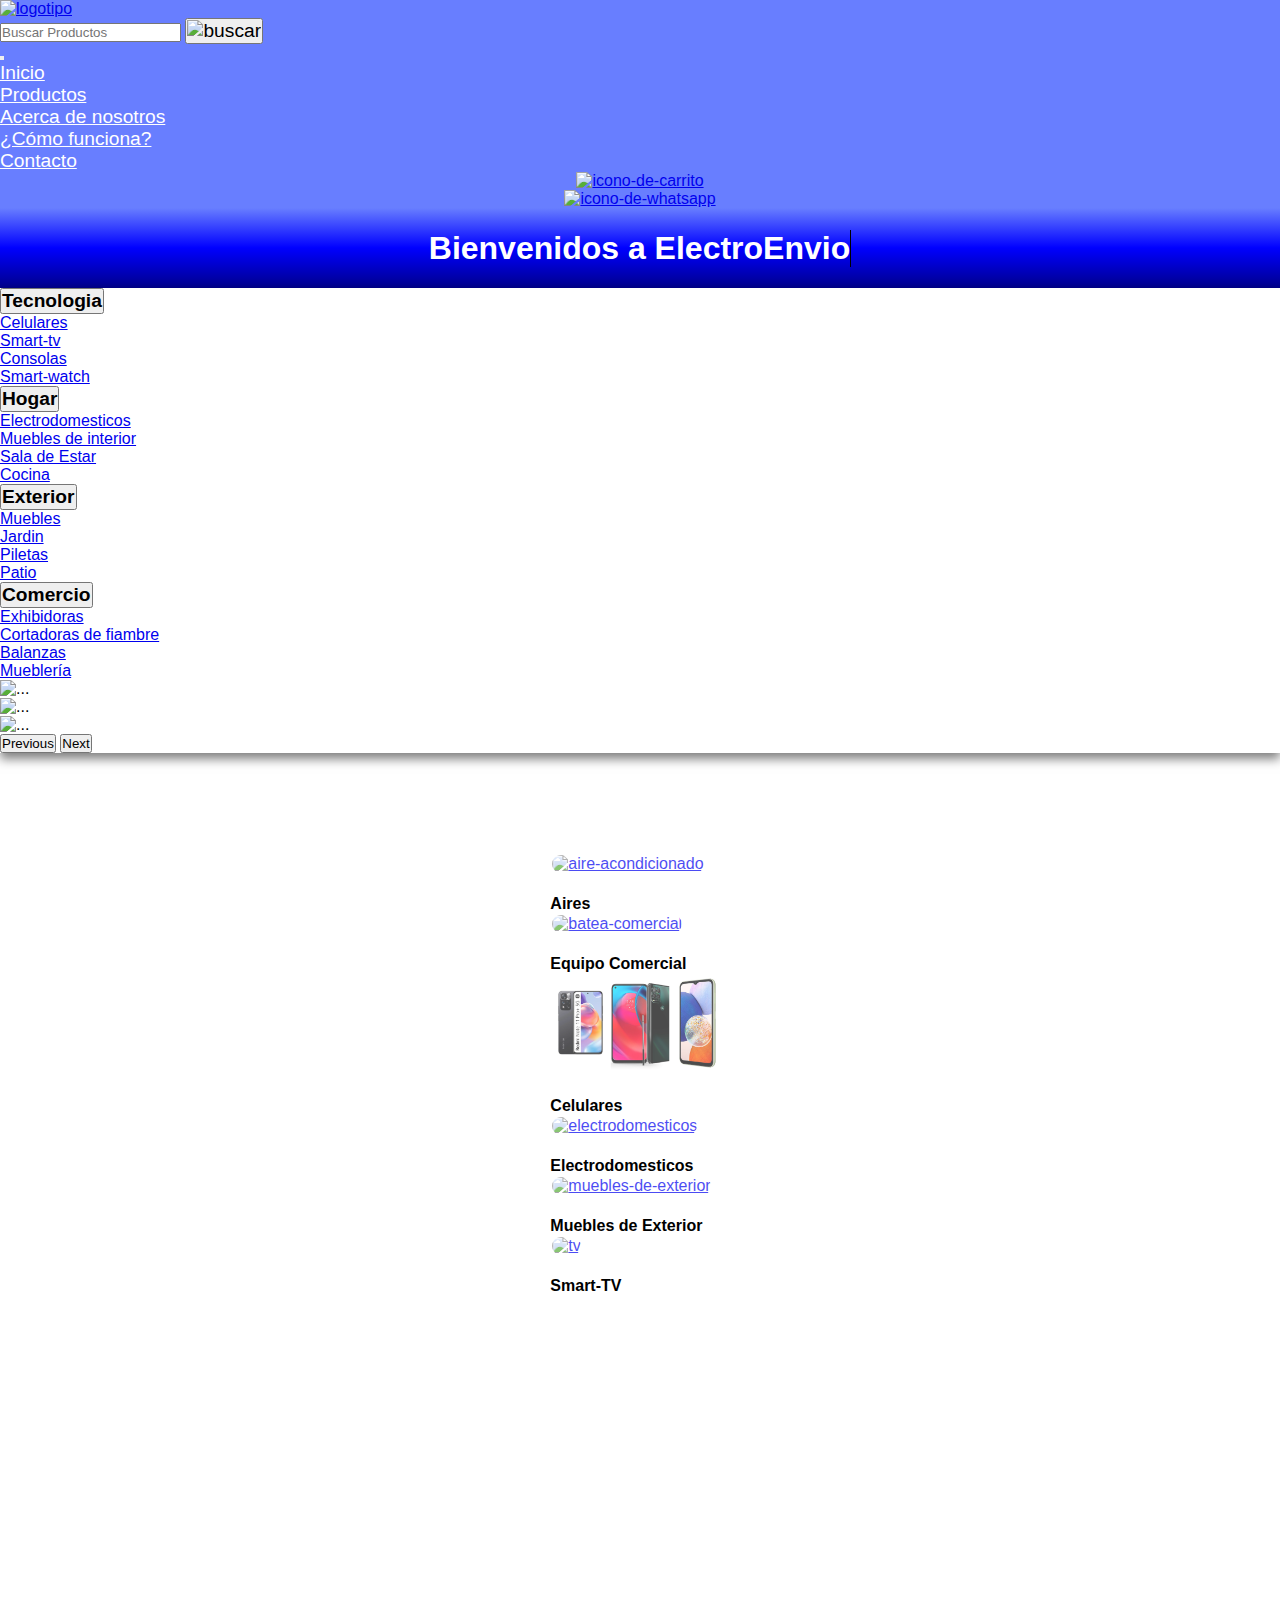
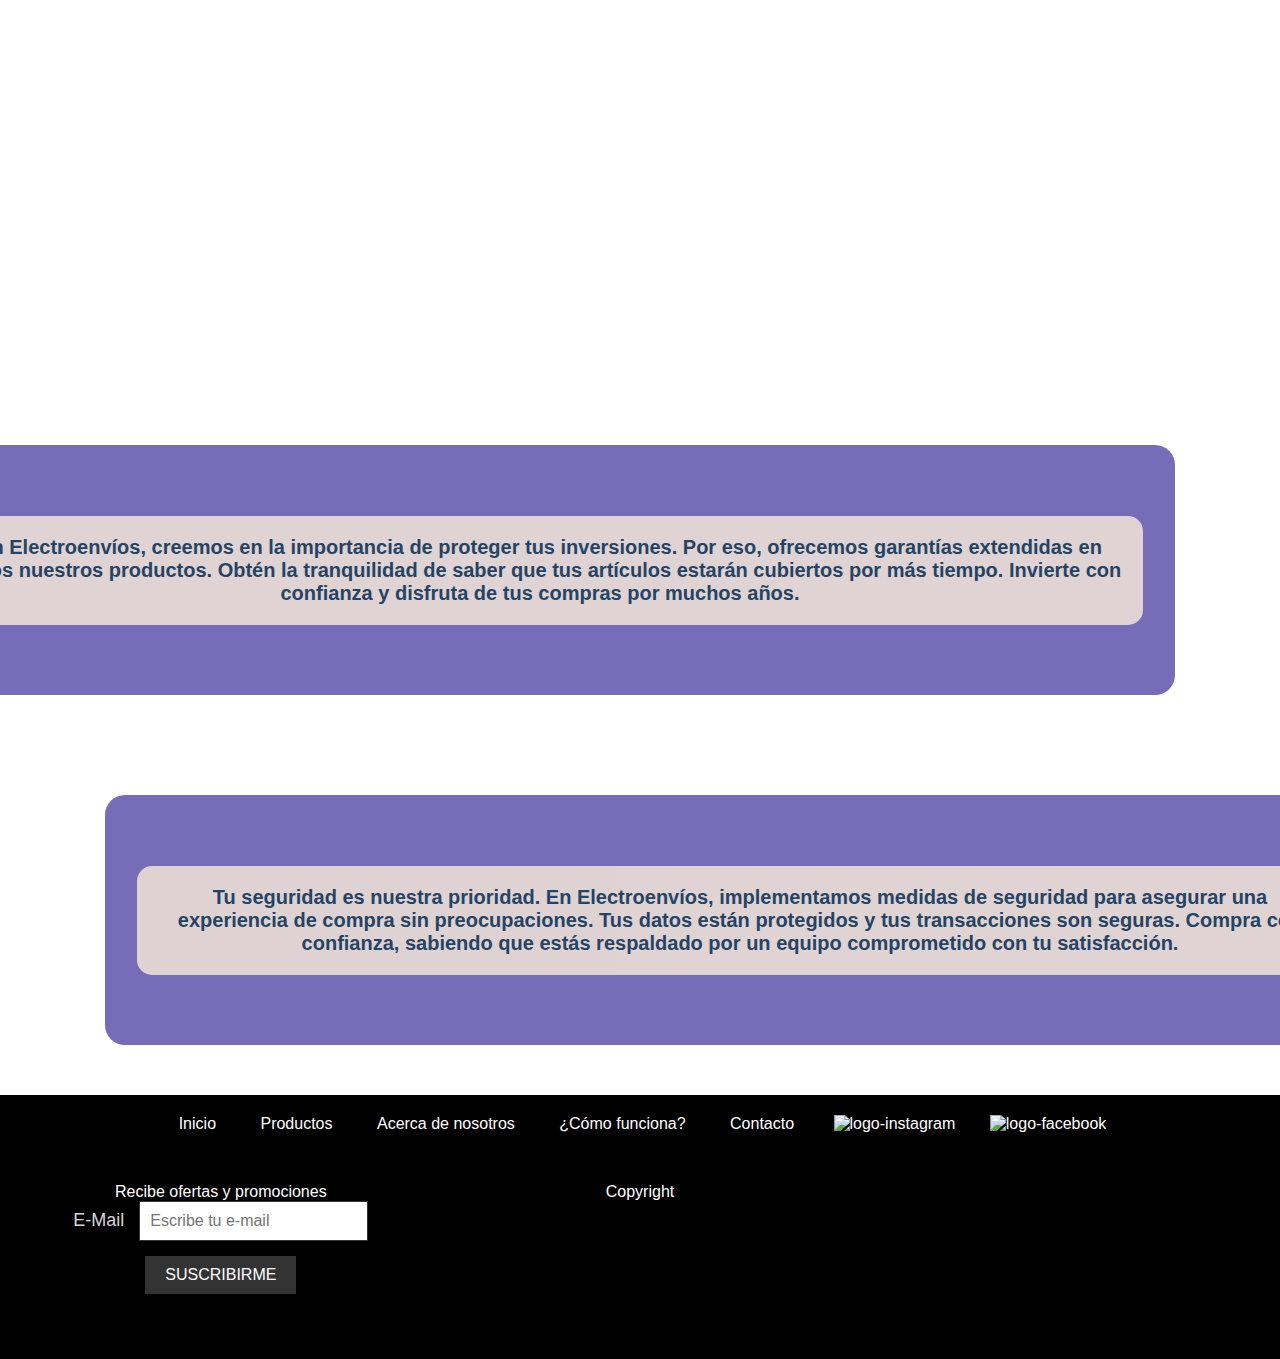
==== commit 830e6248: "desactivo animaciones del header para formato movil y tablet, agrego rutas a los links del aside (ce" ====
--- a/index.html
+++ b/index.html
@@ -27,7 +27,7 @@
       <div class="row">
         <div class="col-lg-2 col-md-12 m-0 p-0 ">
           <a class="logo text-center " href="../index.html">
-            <div> <img class="animate__animated animate__lightSpeedInLeft " src="./imagenes/logo.png" alt="logotipo">
+            <div> <img class="header-element-with-animation animate__animated animate__lightSpeedInLeft " src="./imagenes/logo.png" alt="logotipo">
             </div>
           </a>
         </div>
@@ -100,7 +100,7 @@
             <ul class="dropdown-menu ">
               <ul class="nav flex-column  ">
                 <li class="nav-item mx-auto ">
-                  <a class="nav-link" href="#">Celulares</a>
+                  <a class="nav-link" href="/pages/productos.html#moto">Celulares</a>
                 </li>
                 <li class="nav-item mx-auto">
                   <a class="nav-link" href="#">Smart-tv</a>
@@ -175,7 +175,7 @@
                   <a class="nav-link" href="#">Cortadoras de fiambre</a>
                 </li>
                 <li class="nav-item mx-auto">
-                  <a class="nav-link" href="#">Balanzas</a>
+                  <a class="nav-link" href="/pages/productos.html#balanzabloo">Balanzas</a>
                 </li>
                 <li class="nav-item mx-auto">
                   <a class="nav-link " href="#">Mueblería</a>
--- a/css/estilo.css
+++ b/css/estilo.css
@@ -155,31 +155,23 @@
   margin-top: 50px;
 }
 .image-box.box1 {
-  background-image: url("./imagenes/fondotcno1.jpeg");
-  background-size: cover;
-  background-position: center;
-  opacity: 1;
+  background-color: #2f2c79;
+  opacity: 0.9;
   border-radius: 20px;
 }
 .image-box.box2 {
-  background-image: url("./imagenes/fondotcno2.jpeg");
-  background-size: cover;
-  background-position: center;
-  opacity: 1;
+  background-color: #2f2c79;
+  opacity: 0.9;
   border-radius: 20px;
 }
 .image-box.box3 {
-  background-image: url("/.imagenes/fondotcno3.jpeg");
-  background-size: cover;
-  background-position: center;
-  opacity: 1;
+  background-color: #675cb0;
+  opacity: 0.9;
   border-radius: 20px;
 }
 .image-box.box4 {
-  background-image: url("./imagenes/fondotcno4.jpeg");
-  background-size: cover;
-  background-position: center;
-  opacity: 1;
+  background-color: #675cb0;
+  opacity: 0.9;
   border-radius: 20px;
 }
 .image-box .cajaTexto {
@@ -193,22 +185,22 @@
   text-align: center;
   border-radius: 15px;
   margin: 0;
-  width: 90%;
+  width: 95%;
   padding: 20px;
   color: rgb(11, 47, 83);
   font-family: "Arial", sans-serif;
-  font-size: 16px;
+  font-size: 20px;
   font-weight: bold;
 }
-@media (max-width: 767px) {
-  .image-box .cajaTexto {
-    font-size: 10px;
+@media (max-width: 768px) {
+  .image-box .cajaTexto p {
+    font-size: 15px;
     padding: 15px;
   }
 }
-@media (min-width: 768px) and (max-width: 1023px) {
-  .image-box .cajaTexto {
-    font-size: 15px;
+@media (max-width: 320px) {
+  .image-box .cajaTexto p {
+    font-size: 12px;
     padding: 18px;
   }
 }
@@ -218,9 +210,6 @@
     display: flex;
     flex-wrap: wrap;
     justify-content: space-between;
-  }
-  .image-section .image-box {
-    width: calc(50% - 10px);
   }
 }
 .tituloContacto {
@@ -651,7 +640,10 @@
 
 @media screen and (max-width: 768px) {
   /*media para el header*/
-  .seccion3 {
+  header .animate__animated {
+    animation: none !important;
+  }
+  header .seccion3 {
     /*para la seccion del header*/
     width: 100%;
     grid-template-columns: 1fr 1fr;
@@ -660,14 +652,14 @@
     grid-auto-flow: row;
     grid-template-areas: "cart contacto";
   }
-  .seccion3 .cart {
+  header .seccion3 .cart {
     justify-self: end;
     margin-right: 5px;
   }
-  .seccion3 .cart img {
+  header .seccion3 .cart img {
     margin: 10px;
   }
-  .seccion3 .contacto {
+  header .seccion3 .contacto {
     justify-self: start;
     margin-left: 5px;
   }
